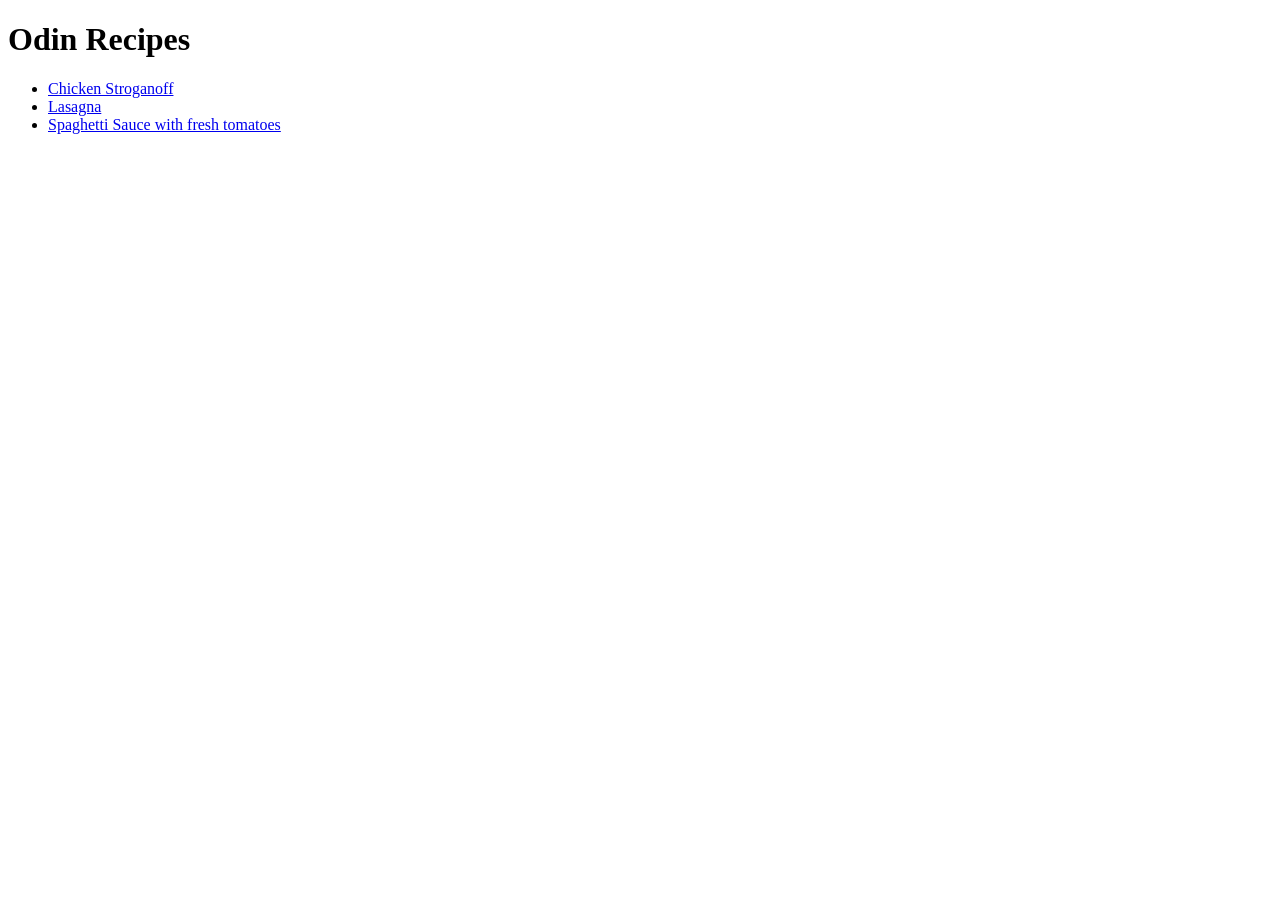
==== index.html @ ff17ec09 "This small project was created on the spot and delivered the same day — hence the lack of commits. ;" ====
<!DOCTYPE html>
<html lang="en">
    <head>
        <meta charset="UTF-8">
        <title>Odin Recipes</title>
    </head>

    <body>
        <h1>Odin Recipes</h1>

        <ul>
            <li><a href="recipes/stroganoff.html">Chicken Stroganoff</a></li>
            <li><a href="recipes/lasagna.html">Lasagna</a></li>
            <li><a href="recipes/spaghettiWithFreshTomatoes.html">Spaghetti Sauce with fresh tomatoes</a></li>
        </ul>

    </body>
</html>
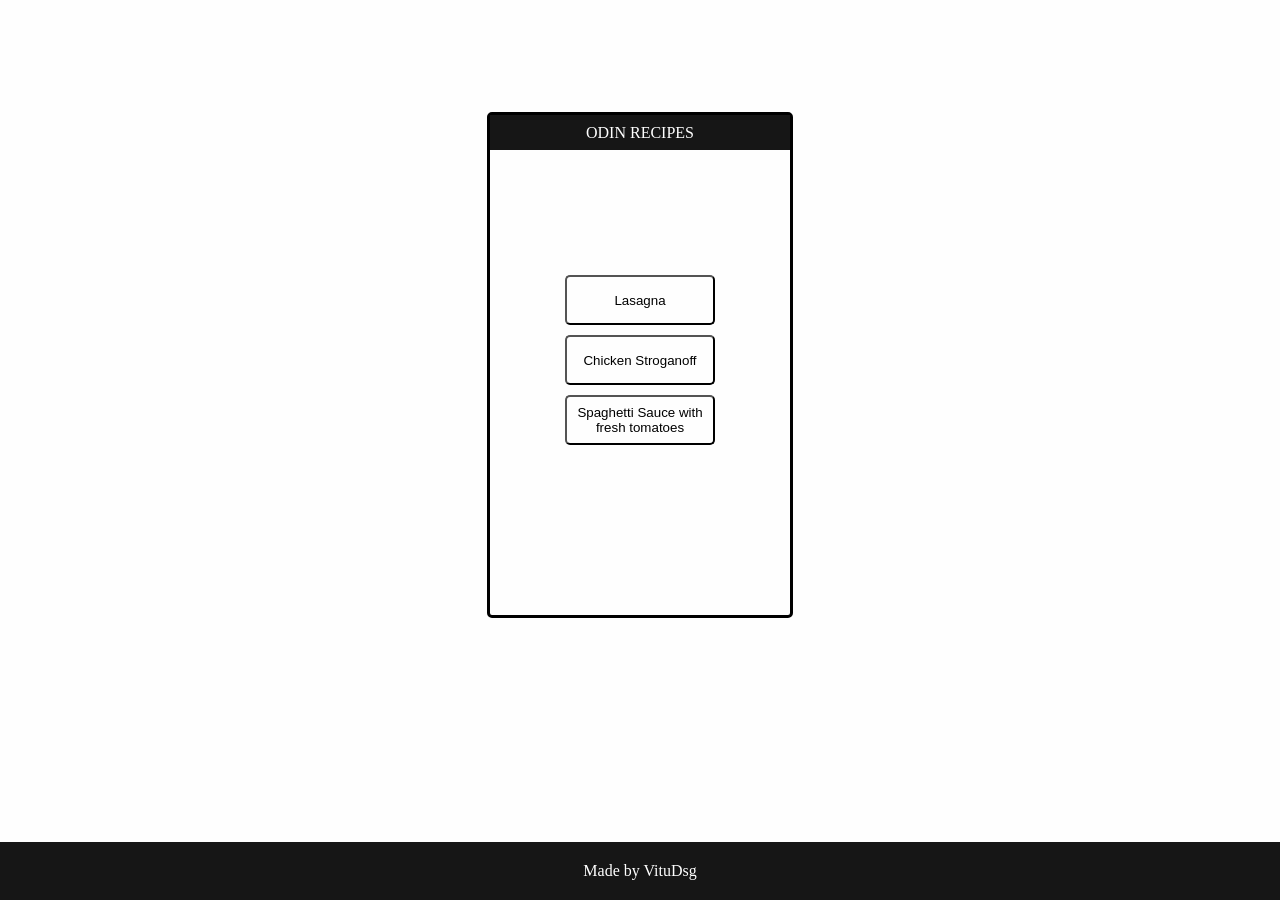
==== commit c71aa151: "style made" ====
--- a/index.html
+++ b/index.html
@@ -3,16 +3,24 @@
     <head>
         <meta charset="UTF-8">
         <title>Odin Recipes</title>
+        <link rel="stylesheet" href="style.css">
     </head>
 
     <body>
-        <h1>Odin Recipes</h1>
+        <div id="container">
+            <p>ODIN RECIPES</p>
 
-        <ul>
-            <li><a href="recipes/stroganoff.html">Chicken Stroganoff</a></li>
-            <li><a href="recipes/lasagna.html">Lasagna</a></li>
-            <li><a href="recipes/spaghettiWithFreshTomatoes.html">Spaghetti Sauce with fresh tomatoes</a></li>
-        </ul>
+            <div id="list">
+                <ul>
+                    <li><a href="recipes/lasagna.html"><button class="btnList">Lasagna</button></a></li>
+                    <li><a href="recipes/stroganoff.html"><button class="btnList">Chicken Stroganoff</button></a></li>
+                    <li><a href="recipes/spaghettiWithFreshTomatoes.html"><button class="btnList">Spaghetti Sauce with fresh tomatoes</button></a></li>
+                </ul>
+            </div>
 
+        </div>
+        <footer>
+            Made by VituDsg
+        </footer>
     </body>
 </html>
--- a/style.css
+++ b/style.css
@@ -0,0 +1,89 @@
+* {
+    margin: 0;
+    padding: 0;
+}
+
+html, body {
+    height: 100%;
+}
+
+body {
+    display: flex;
+    flex-direction: column;
+
+    background-color: #fefefe;
+}
+
+#container {
+    display: flex;
+    flex-direction: column;
+    align-items: center;
+    justify-content: flex-start;
+
+    width: 300px;
+    height: 500px;
+
+    border: 3px solid black;
+    border-radius: 5px;
+    gap: 30px;
+
+    margin: auto;
+}
+
+#container p {
+    display: flex;
+    align-items: center;
+    justify-content: center;
+
+    width: 100%;
+    height: 7%;
+    background-color: #161616;
+    color: white;
+}
+
+#list {
+    display: flex;
+    flex-direction: column;
+    margin-top: 30%;
+}
+
+#list li {
+    list-style: none;
+    text-align: center;
+}
+
+#list a,
+#list a:visited,
+#list a:hover,
+#list a:active {
+    text-decoration: none;
+    color: inherit; 
+}
+
+.btnList {
+    width: 150px;
+    height: 50px;
+    margin: 5px;
+
+    background-color: #fefefe;
+
+    border-radius: 5px;
+    transition: transform 0.5s ease;
+}
+
+.btnList:hover {
+    transform: scale(1.1);
+    background-color: #161616;
+    color: white;
+
+    cursor: pointer;
+
+}
+
+footer {
+    background-color: #161616;
+    color: white;
+    margin-top: auto; 
+    text-align: center;
+    padding: 20px;
+}
